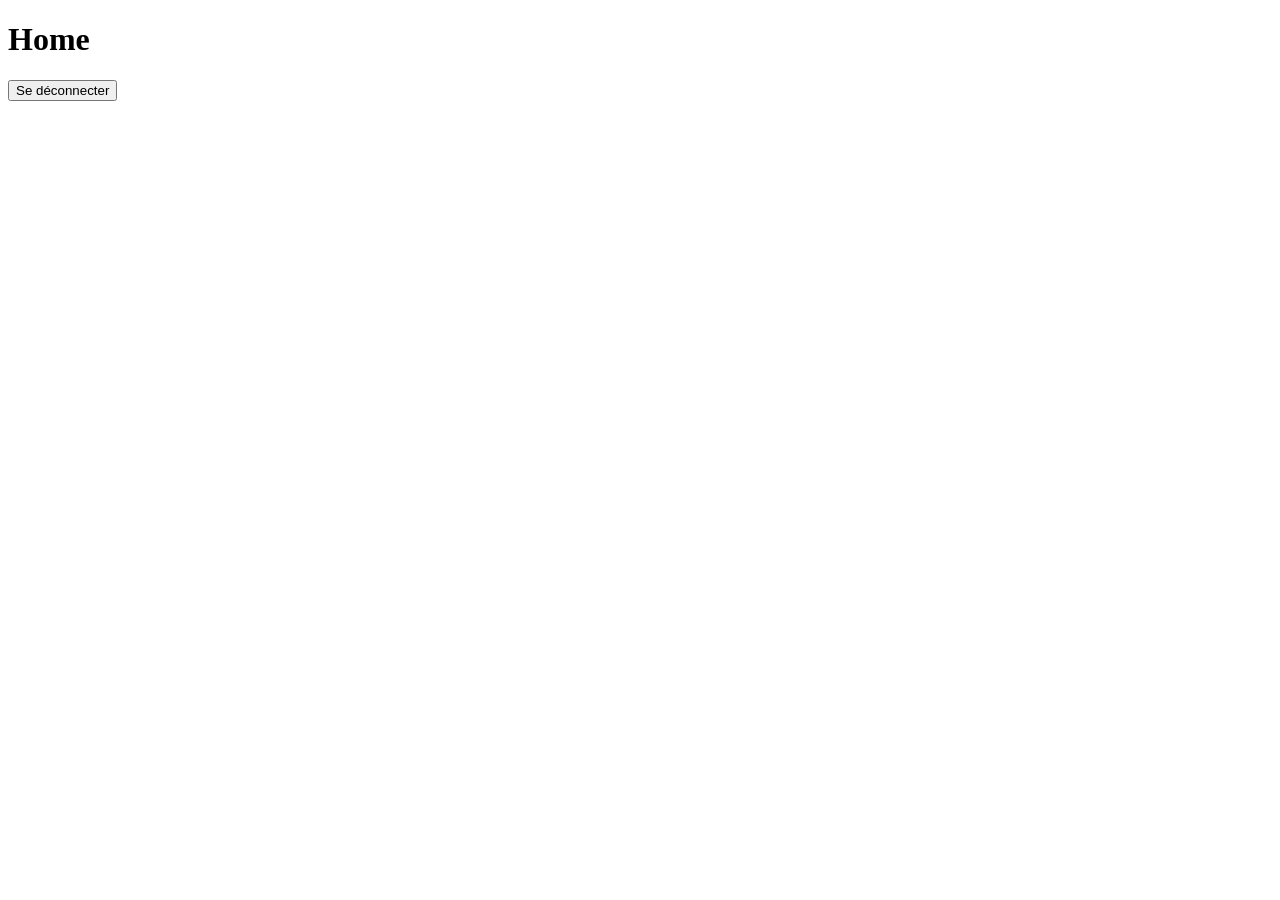
==== src/main/resources/templates/index.html @ 1c6d2efc "update login / logout" ====
<!DOCTYPE html>
<html xmlns:th="http://www.thymeleaf.org">
<head>
    <meta charset="UTF-8">
    <title>Home</title>
</head>

<body>

    <h1>Home</h1>
    <form th:action="@{/logout}" method="post">
        <button type="submit">Se déconnecter</button>
    </form>

</body>
</html>
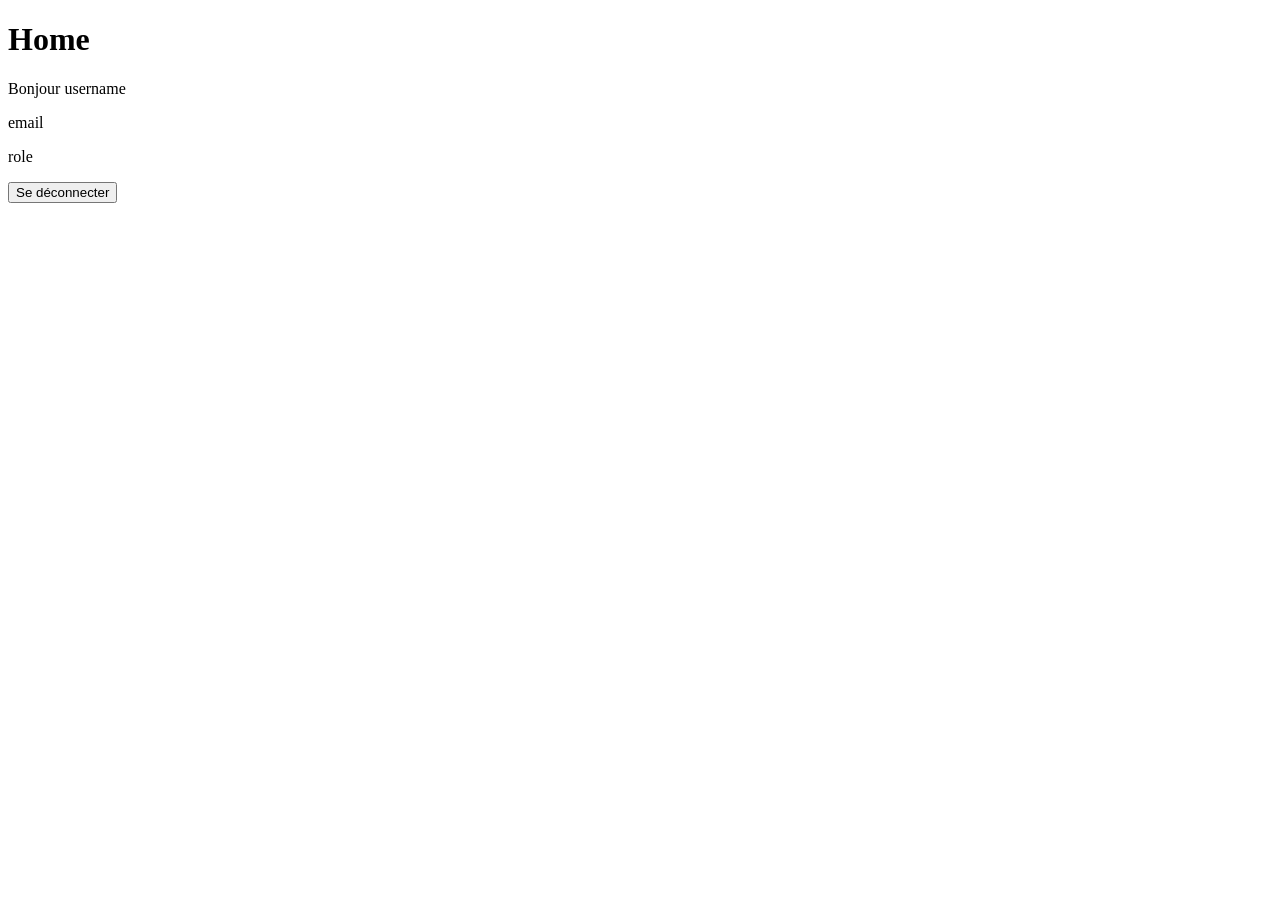
==== commit 55342c45: "update IntegrationTest for LoginController" ====
--- a/src/main/resources/templates/index.html
+++ b/src/main/resources/templates/index.html
@@ -8,6 +8,11 @@
 <body>
 
     <h1>Home</h1>
+    <p th:text="${user.username}">Bonjour username</p>
+    <p th:text="${user.email}">email</p>
+    <p th:text="${user.role}">role</p>
+
+
     <form th:action="@{/logout}" method="post">
         <button type="submit">Se déconnecter</button>
     </form>
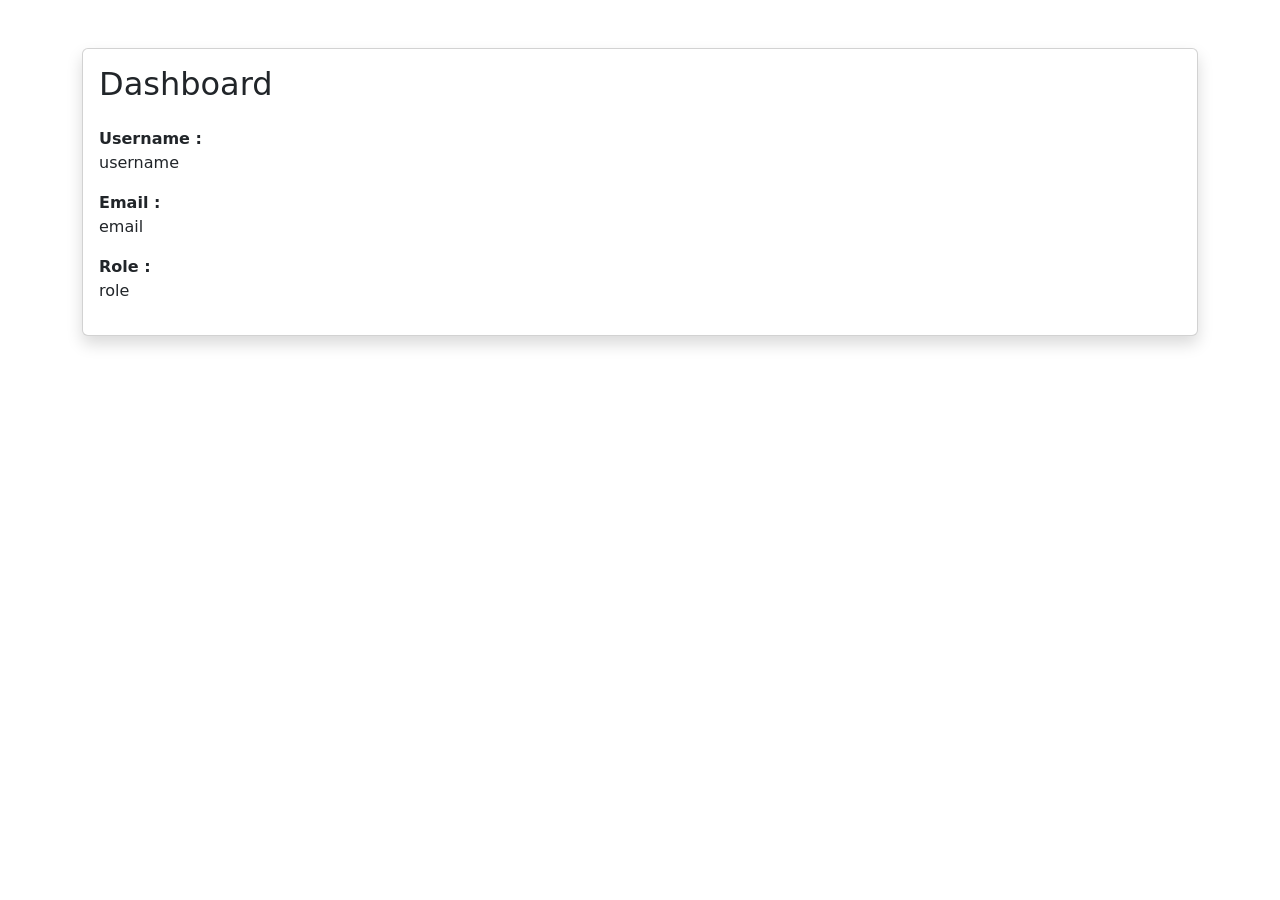
==== commit 9559e111: "add cdn bootstrap + front end login and register" ====
--- a/src/main/resources/templates/index.html
+++ b/src/main/resources/templates/index.html
@@ -1,21 +1,57 @@
 <!DOCTYPE html>
-<html xmlns:th="http://www.thymeleaf.org">
+<html lang="en" xmlns:th="http://www.thymeleaf.org">
 <head>
     <meta charset="UTF-8">
-    <title>Home</title>
+    <title>Dashboard</title>
+    <link href="https://cdn.jsdelivr.net/npm/bootstrap@5.3.3/dist/css/bootstrap.min.css" rel="stylesheet">
 </head>
 
-<body>
+<body class="d-flex flex-column min-vh-100">
 
-    <h1>Home</h1>
-    <p th:text="${user.username}">Bonjour username</p>
-    <p th:text="${user.email}">email</p>
-    <p th:text="${user.role}">role</p>
+<div th:replace="~{fragments/header :: header}"></div>
+<div th:replace="~{fragments/navbar :: navbar}"></div>
 
+<main class="container my-5 flex-grow-1">
+    <div class="card shadow">
+        <div class="card-body">
+            <h2 class="mb-4">Dashboard</h2>
+            <div class="mb-3">
+                <label class="fw-bold">
+                    Username :
+                </label>
+                <p th:text="${user.username}">username</p>
+            </div>
 
-    <form th:action="@{/logout}" method="post">
-        <button type="submit">Se déconnecter</button>
-    </form>
+            <div class="mb-3">
 
+                <label class="fw-bold">
+                    Email :
+                </label>
+
+                <p th:text="${user.email}">
+                    email
+                </p>
+
+            </div>
+
+            <div class="mb-3">
+
+                <label class="fw-bold">
+                    Role :
+                </label>
+
+                <p th:text="${user.role}">
+                    role
+                </p>
+            </div>
+        </div>
+    </div>
+</main>
+
+<div th:replace="~{fragments/footer :: footer}"></div>
+
+<script
+        src="https://cdn.jsdelivr.net/npm/bootstrap@5.3.3/dist/js/bootstrap.bundle.min.js">
+</script>
 </body>
 </html>
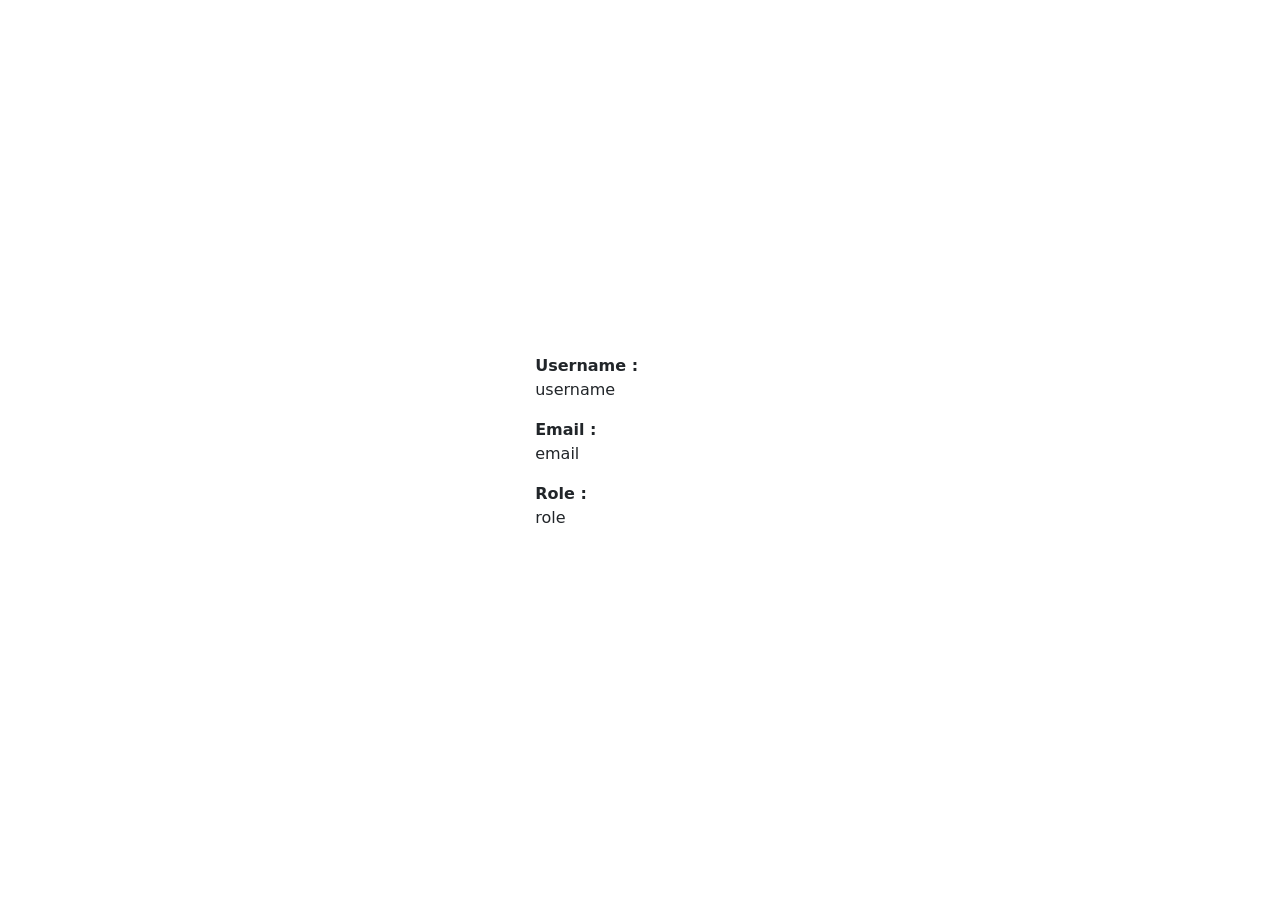
==== commit 8902d617: "front end contact , Transaction , Profil" ====
--- a/src/main/resources/templates/index.html
+++ b/src/main/resources/templates/index.html
@@ -4,52 +4,46 @@
     <meta charset="UTF-8">
     <title>Dashboard</title>
     <link href="https://cdn.jsdelivr.net/npm/bootstrap@5.3.3/dist/css/bootstrap.min.css" rel="stylesheet">
+    <link rel="stylesheet" th:href="@{/css/style.css}">
 </head>
 
-<body class="d-flex flex-column min-vh-100">
-
-<div th:replace="~{fragments/header :: header}"></div>
+<body class="min-vh-100 d-flex flex-column">
 <div th:replace="~{fragments/navbar :: navbar}"></div>
 
-<main class="container my-5 flex-grow-1">
-    <div class="card shadow">
-        <div class="card-body">
-            <h2 class="mb-4">Dashboard</h2>
-            <div class="mb-3">
-                <label class="fw-bold">
-                    Username :
-                </label>
-                <p th:text="${user.username}">username</p>
+<main class="container d-flex justify-content-center align-items-center flex-grow-1">
+    <div class="d-flex justify-content-center gap-3">
+        <div class="card border-0">
+            <div class="card-body">
+                <div class="item align-items-center">
+                    <label class="fw-bold">
+                        Username :
+                    </label>
+                    <p th:text="${user.username}">username</p>
+                </div>
+
+                <div class="item align-items-center">
+                    <label class="fw-bold">
+                        Email :
+                    </label>
+                    <p th:text="${user.email}">
+                        email
+                    </p>
+                </div>
+                <div class="item align-items-center">
+                    <label class="fw-bold">
+                        Role :
+                    </label>
+                    <p th:text="${user.role}">
+                        role
+                    </p>
+                </div>
             </div>
-
-            <div class="mb-3">
-
-                <label class="fw-bold">
-                    Email :
-                </label>
-
-                <p th:text="${user.email}">
-                    email
-                </p>
-
-            </div>
-
-            <div class="mb-3">
-
-                <label class="fw-bold">
-                    Role :
-                </label>
-
-                <p th:text="${user.role}">
-                    role
-                </p>
-            </div>
+        </div>
+        <div class="d-flex flex-column justify-content-end">
+            <button type="submit" href="" class="btn text-white btn-orange">Modifier</button>
         </div>
     </div>
 </main>
-
-<div th:replace="~{fragments/footer :: footer}"></div>
-
 <script
         src="https://cdn.jsdelivr.net/npm/bootstrap@5.3.3/dist/js/bootstrap.bundle.min.js">
 </script>
